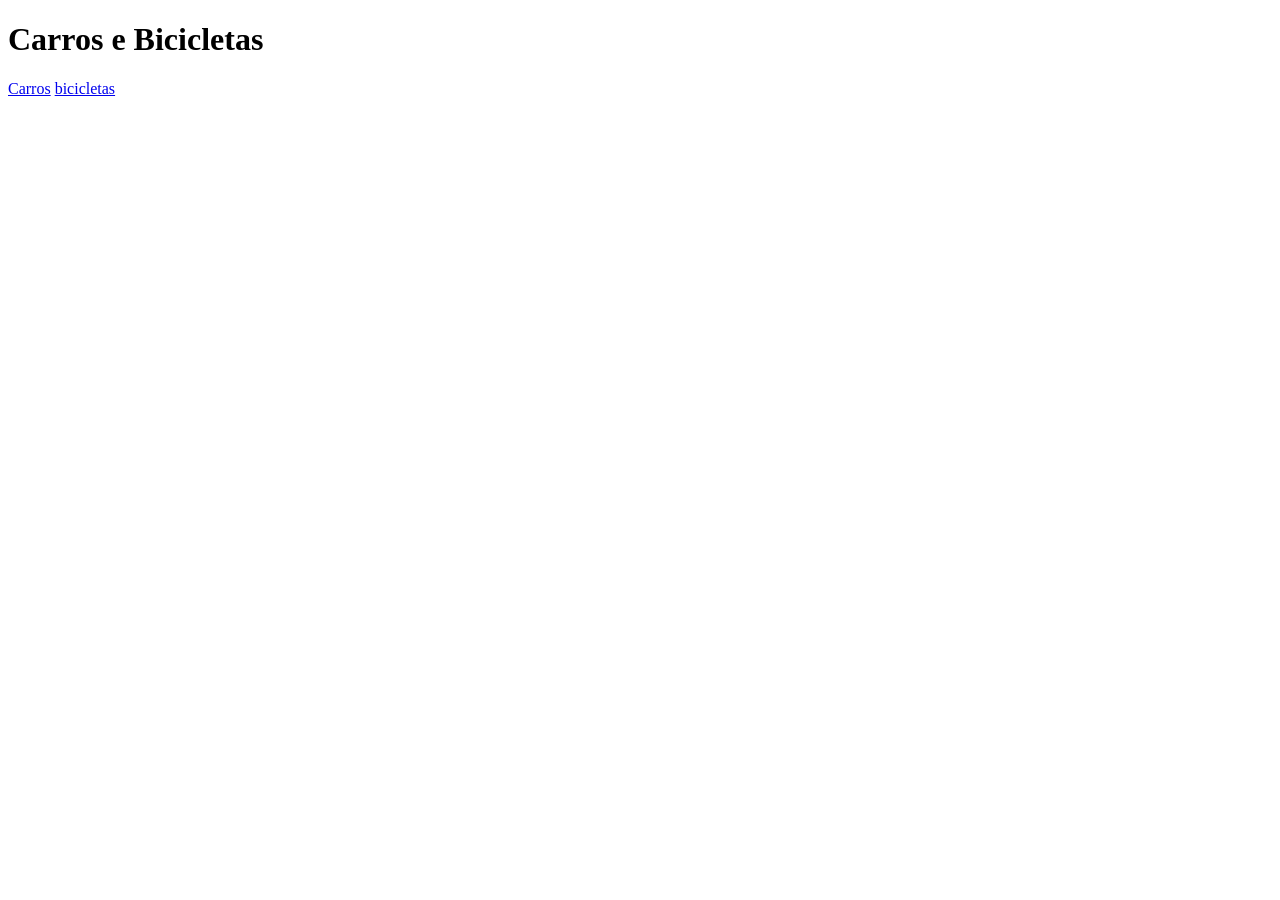
==== Html5 e Css3 iniciantes/aula 01a06/index.html @ 12c5dd71 "revisano html e css" ====
<!DOCTYPE html>
<html lang="pt-br">
<head>
    <meta charset="UTF-8">
    <meta http-equiv="X-UA-Compatible" content="IE=edge">
    <meta name="viewport" content="width=device-width, initial-scale=1.0">
    <title>Carros e Bicicletas</title>
</head>
<body>
    <h1>Carros e Bicicletas</h1>
    <a href="carros.html">Carros</a>
    <a href="bicicletas.html">bicicletas</a>
    
</body>
</html>
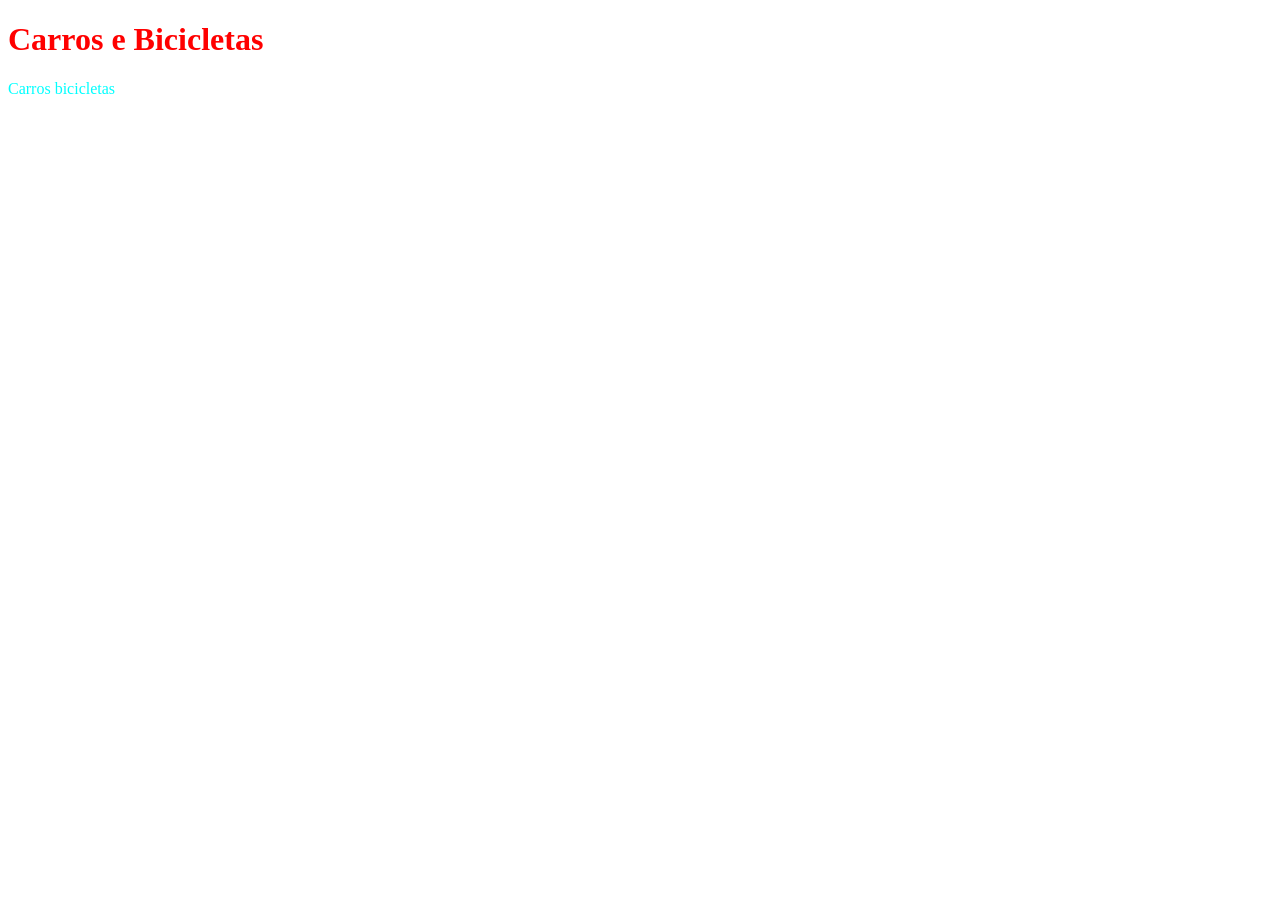
==== commit f5acc4ff: "html, css3" ====
--- a/Html5 e Css3 iniciantes/aula 01a06/index.html
+++ b/Html5 e Css3 iniciantes/aula 01a06/index.html
@@ -5,6 +5,7 @@
     <meta http-equiv="X-UA-Compatible" content="IE=edge">
     <meta name="viewport" content="width=device-width, initial-scale=1.0">
     <title>Carros e Bicicletas</title>
+    <link rel="stylesheet" href="cssbasico/style.css">
 </head>
 <body>
     <h1>Carros e Bicicletas</h1>
--- a/Html5 e Css3 iniciantes/aula 01a06/cssbasico/style.css
+++ b/Html5 e Css3 iniciantes/aula 01a06/cssbasico/style.css
@@ -0,0 +1,9 @@
+@charset "UTF-8";
+
+h1{
+    color: red;
+}
+a {
+    color: aqua;
+    text-decoration: none;
+}
